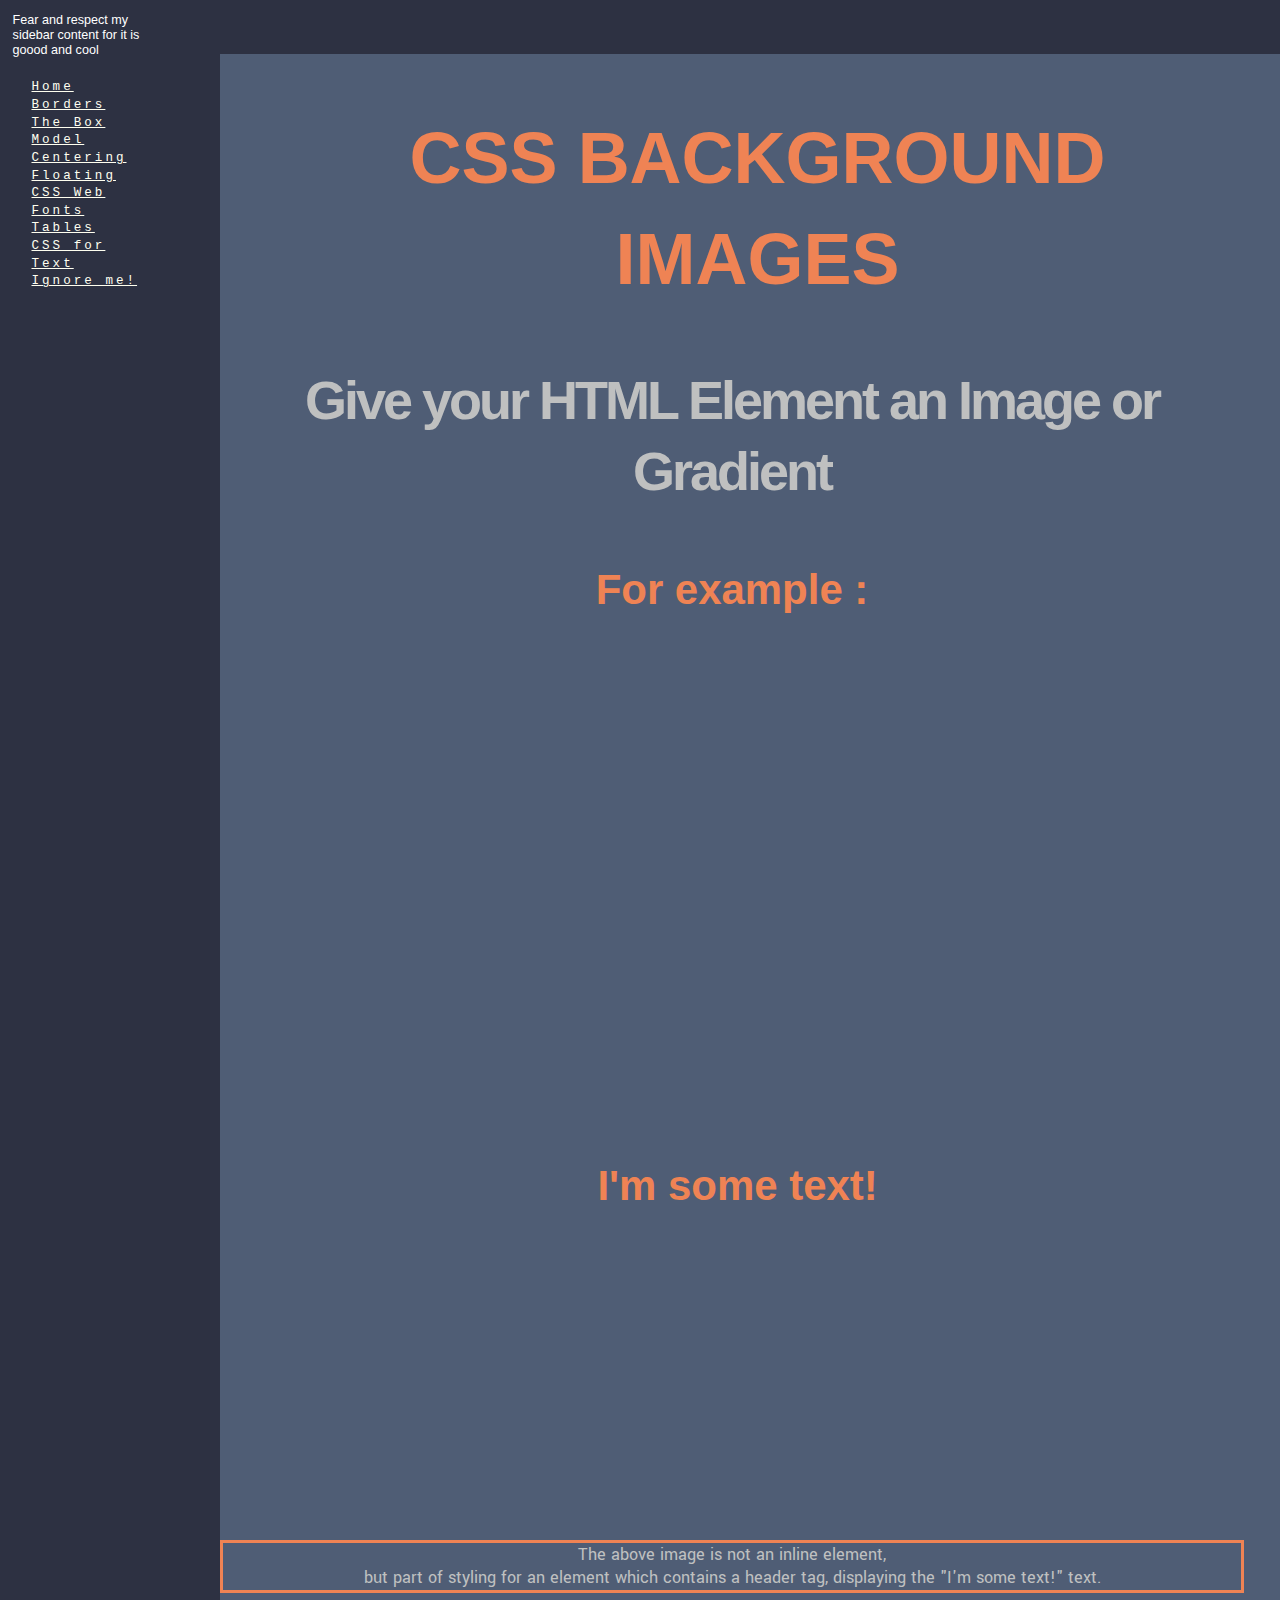
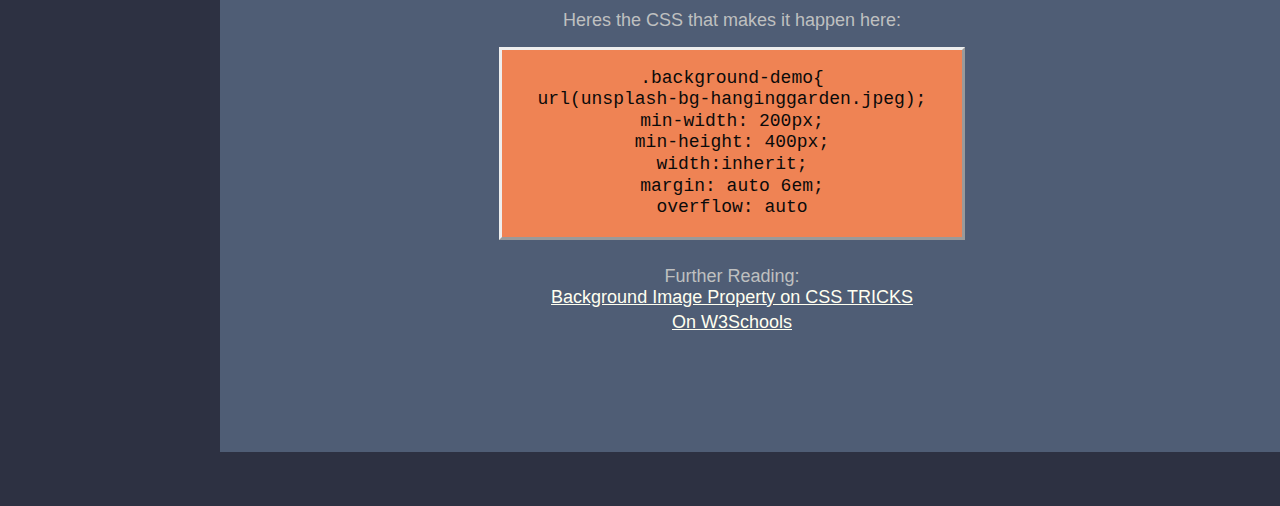
==== css-background-pix.html @ 40a1547a "first draft of css-background page + some fixed links" ====
<!DOCTYPE html>
<html>
<head>
    <title>CSS Background</title>

    <link href="reset.css" rel=stylesheet>
    <link href="style.css" rel=stylesheet>

</head>
  <body>
    <div class = 'leftbar'>
      <div class = 'sidebar-content'>
        <p>Fear and respect my sidebar content for it is goood and cool</p>
        <br>
        <ul class = 'vaporwave'>
          <li><a href="#home">Home</a></li>
          <li><a href="index.html#borders">Borders</a></li>
          <li><a href="index.html#boxmodel">The Box Model</a></li>
          <li><a href="index.html#centering">Centering</a></li>
          <li><a href="index.html#floating">Floating</a></li>
          <li><a href="css-fonts.html">CSS Web Fonts</a></li>
          <li><a href="tables.html">Tables</a></li>
          <li><a href="index.html#text">CSS for Text</a></li>
          <li><a href='xmas/index.html' target="_blank">Ignore me!</a></li>
        </ul>
      </div>
    </div>


    <section id = 'css-background-images' class = 'main content'>
      <div class = 'title'>
        <h1>CSS Background Images</h1>
      </div>
      <div>
        <h2>Give your HTML Element an Image or Gradient</h2>
        <h3>For example : </h3>
      </div>
      <div class = 'background-demo'>
        <h3>I'm some text!</h3>
      </div>
      <div class = 'improvesans pantograph'>
        <p>The above image is not an inline element,</p>
        <p>but part of styling for an element which contains a header tag, displaying the "I'm some text!" text.</p>
      </div>
      <div>
        <br>
        <p>Heres the CSS that makes it happen here:</p>
        <div class = 'example'>
          <ul>
            <li>.background-demo{</li>
            <li>url(unsplash-bg-hanginggarden.jpeg);</li>
            <li>min-width: 200px;</li>
            <li>min-height: 400px;</li>
            <li>width:inherit;</li>
            <li>margin: auto 6em;</li>
            <li>overflow: auto</li>
          </ul>
        </div>
        <div>
          <ul>
            <li>Further Reading:</li>
            <li><a href="https://css-tricks.com/almanac/properties/b/background-image/">Background Image Property on CSS TRICKS</a></li>
            <li><a href="http://www.w3schools.com/cssref/pr_background-image.asp">On W3Schools</a></li>
          </ul>
        </div>
      </div>

    </section>

  </body>
</html>
---- style.css ----
@import url('https://fonts.googleapis.com/css?family=Shrikhand|Yantramanav');

body{
  font-family:'Helvetica', 'Verdana',sans-serif;;
  background-color:#2D3142;
  color:#BFC0C0;
  font-size: 18px;
}
ul{
  padding:.5em;
  margin: 0 1em;
}

h1{
  font-size: 4em;
  font-weight: 900;
  line-height: 1.4;
}
h2{
  font-size: 3em;
  letter-spacing: -3px;
  padding: .7em 0 .7em 0;
  line-height:1.3;
  font-weight: 900;
}
h3{
  font-size: 2.33em;
  padding:.5em;
  font-weight:800;
  line-height: 1.2;
  color:#ef8354;
}
h4{
  font-size:1.666em;
  padding:.3em;
  font-weight:700;
  line-height: 1.1;
}
h5{
  font-size:1.25em;
}

em{
  font-style:italic;
}


strong{
  font-weight:bold;
  background-color:firebrick;
  border-radius:30px;
  border-width:1px;
}

a{
  color:ivory;
  line-height: 1.4em;

}

.return{
  text-align: left;
  text-decoration: none;
  margin:2em;
}

.title{

  text-align:center;

  margin:0 0 0 0;
  padding: 0 0 1em 5%;

  line-height: 1.4;

  color: #EF8354;
  display:inline-block;
  clear:both;
  width:90%;

  text-transform: uppercase;

}

.example{
  font-family: monospace;
  line-height: 1.2;
  margin:1em auto 1em 0;
  display: inline-block;
  padding:.5em;
  border-style: outset;
  border-width: medium;
  background-color: #EF8354;
  color:#0a0a0a;
}

table,tr,th,td{
  border-collapse:collapse;
  border: 2px solid gray;
  margin:auto;
  padding:2em;}

.main{
  margin: 0 auto 0 auto;
  padding: 3em 2em 6em 0;
  width:80%;
  min-width: 400px;
  min-height: 600px;
  background-color: #4F5D75;
  text-align:center;
  float:right;
  display:block;
  clear:right;
}


.vaporwave{
  font-family:monospace;
  letter-spacing: 3px;
  line-height: 1.25;

}
.content{
  margin:3em auto;
}

.transparent-img{
  background-color: #EF8354;
  color:#000000;
  padding: 1em;
  margin: 2em auto 2em auto;
}

.sidebar-content{
  color:#ffffff;
  padding:1em 1em 1em 1em;
  font-size:.7em;
  line-height: 1.2;
}

.leftbar{
  display: inline;
  float:left;
  clear:none;
  background-color: #2D3142;
  height:100%;
  min-height: 200px;
  width:14%;
  max-width: 200px;
  position:fixed;
}

#css-web-fonts{
  padding-left: 3.5em;
  width:90%;
  max-width: 960px;
  margin:auto 10%;
}
#css-web-fonts h3{
  font-size: 2em;
  margin: 0;
  padding: 1em 0;
}

.pantograph{
  text-align: center;
  font-family: 'Shrikhand';
  letter-spacing:1.3em;
  max-width: 100%;
}
.improvesans{
  font-family: 'Yantramanav';
  letter-spacing: normal;
  line-height: 1.3;
  border: 3px solid #EF8354;
}

#css-web-fonts .content{
  font-family: 'Yantramanav';
}

.background-demo{
  background: url(unsplash-bg-hanginggarden.jpeg);
  min-width: 200px;
  min-height: 400px;
  width:inherit;
  margin: auto 6em;
  overflow:auto;
  padding:28em 0 0 0;
}
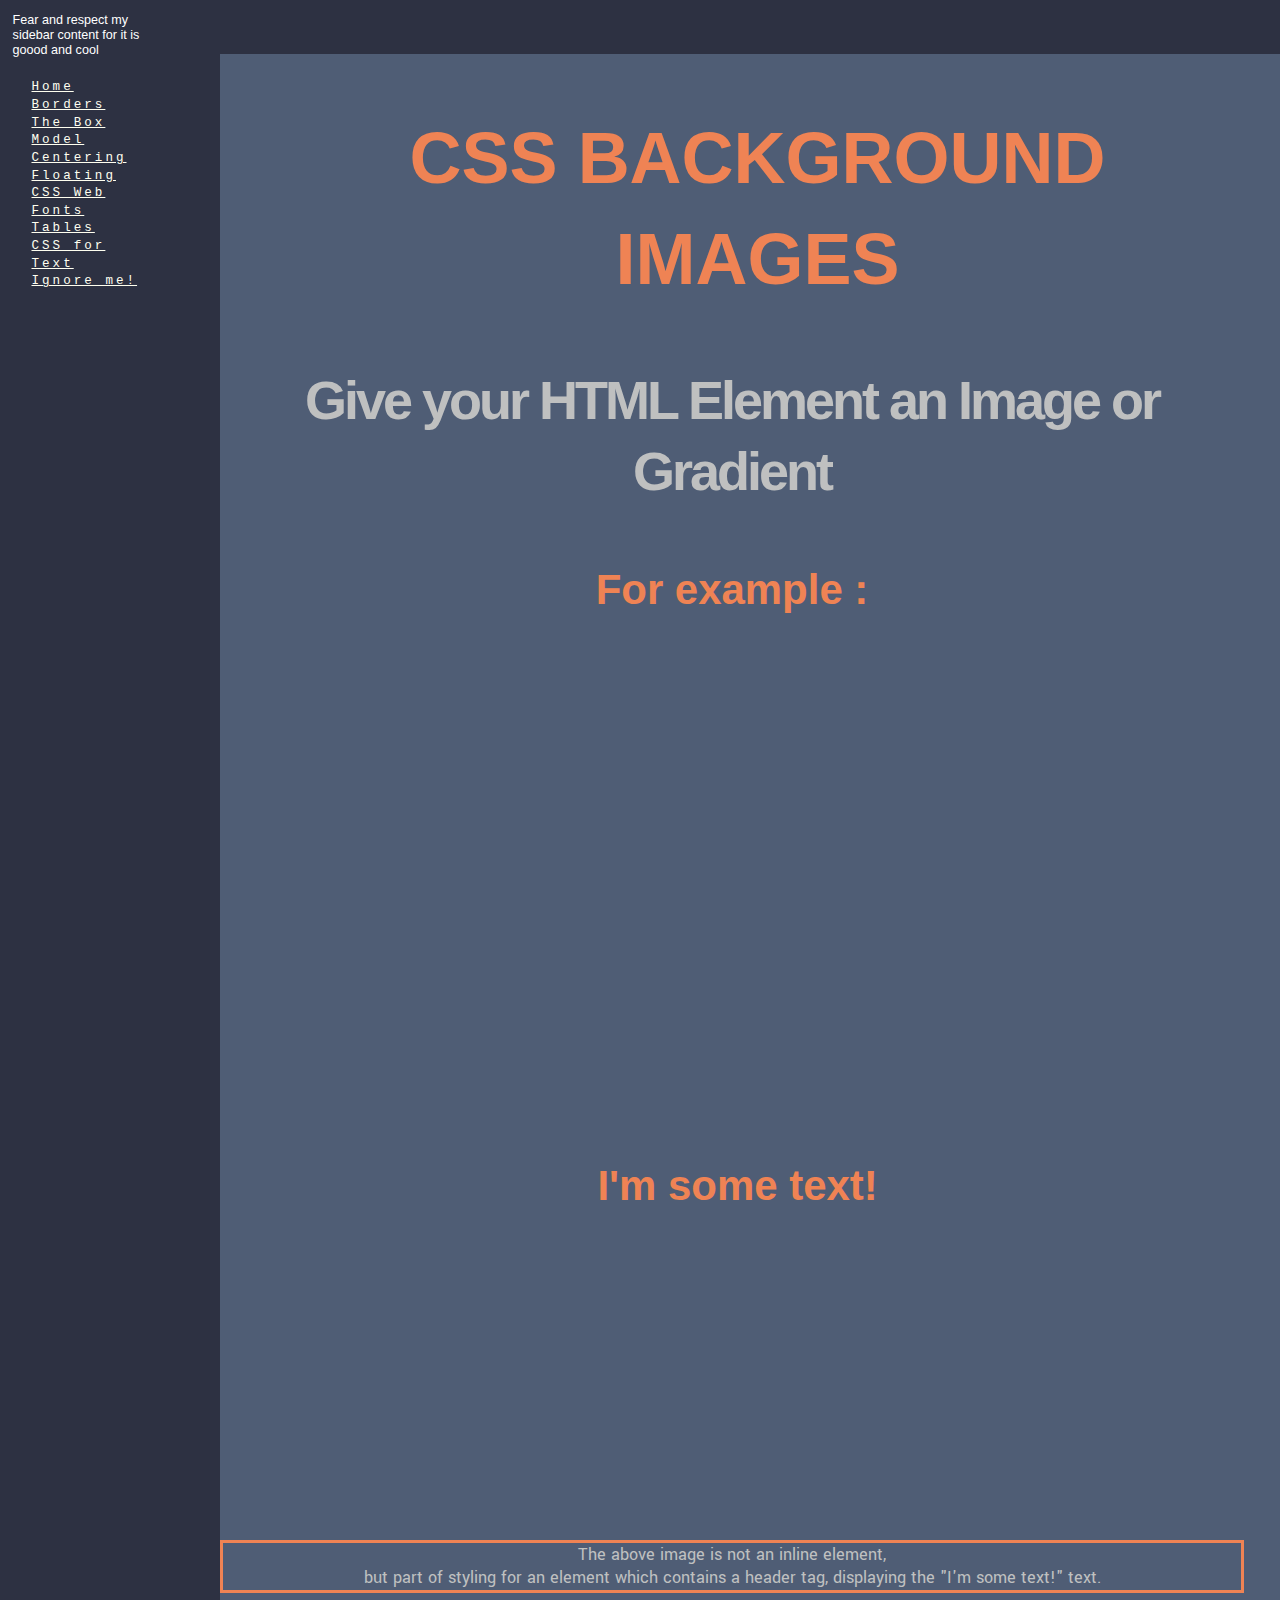
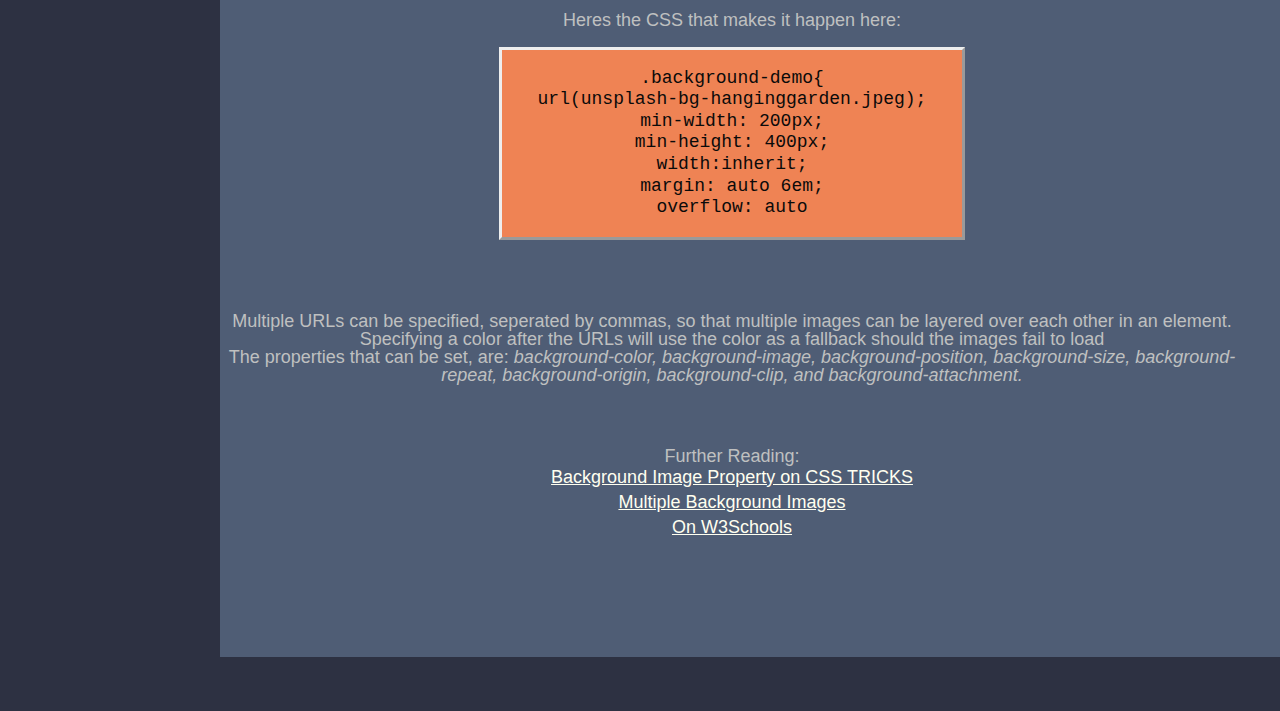
==== commit c4306e5c: "second draft, more links, for css backgrounds" ====
--- a/css-background-pix.html
+++ b/css-background-pix.html
@@ -56,10 +56,18 @@
             <li>overflow: auto</li>
           </ul>
         </div>
+        <div class = "content">
+          <p>Multiple URLs can be specified, seperated by commas, so that multiple images can be layered over each other in an element.</p>
+          <p>Specifying a color after the URLs will use the color as a fallback should the images fail to load</p>
+          <p>The properties that can be set, are: <em>background-color, background-image, background-position, background-size, background-repeat, background-origin, background-clip, and background-attachment.</em></p>
+
+        </div>
+        </div>
         <div>
           <ul>
             <li>Further Reading:</li>
             <li><a href="https://css-tricks.com/almanac/properties/b/background-image/">Background Image Property on CSS TRICKS</a></li>
+            <li><a href="http://www.hongkiat.com/blog/css3-multiple-backgrounds/">Multiple Background Images</a></li>
             <li><a href="http://www.w3schools.com/cssref/pr_background-image.asp">On W3Schools</a></li>
           </ul>
         </div>
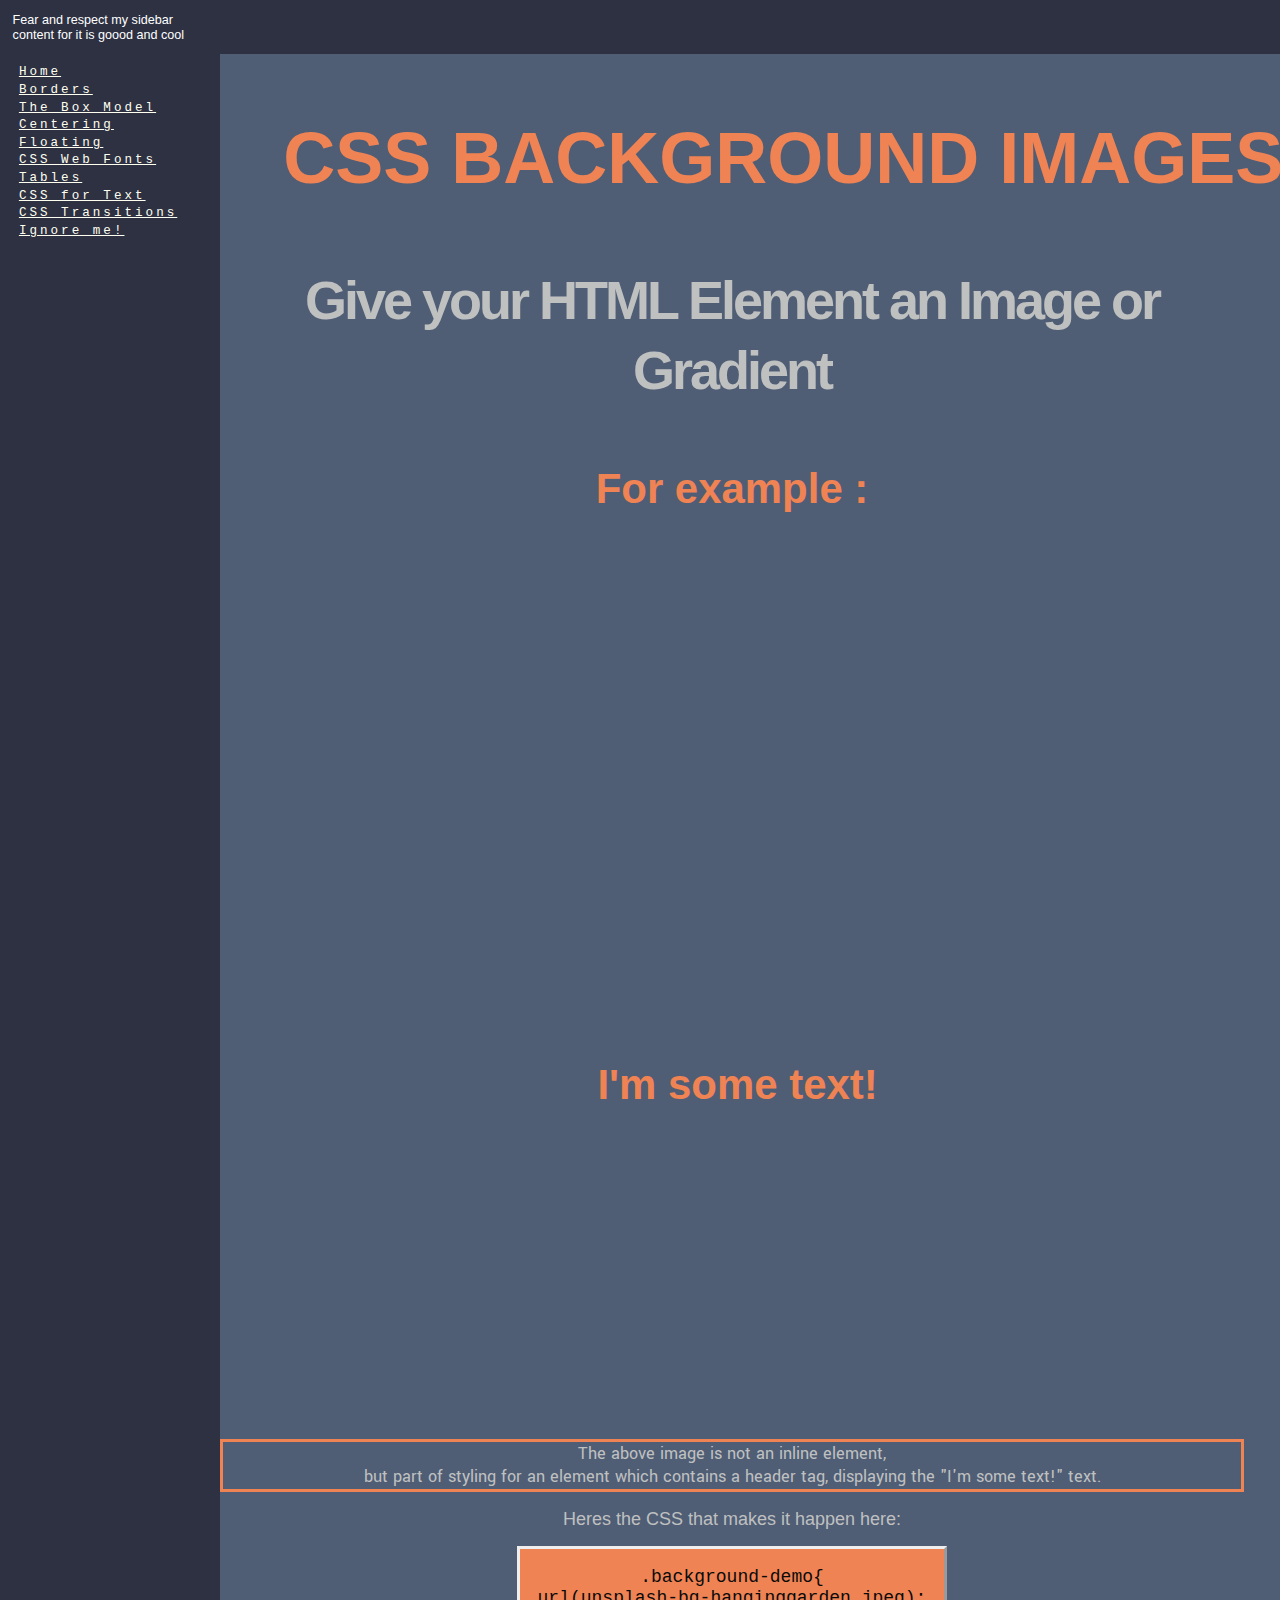
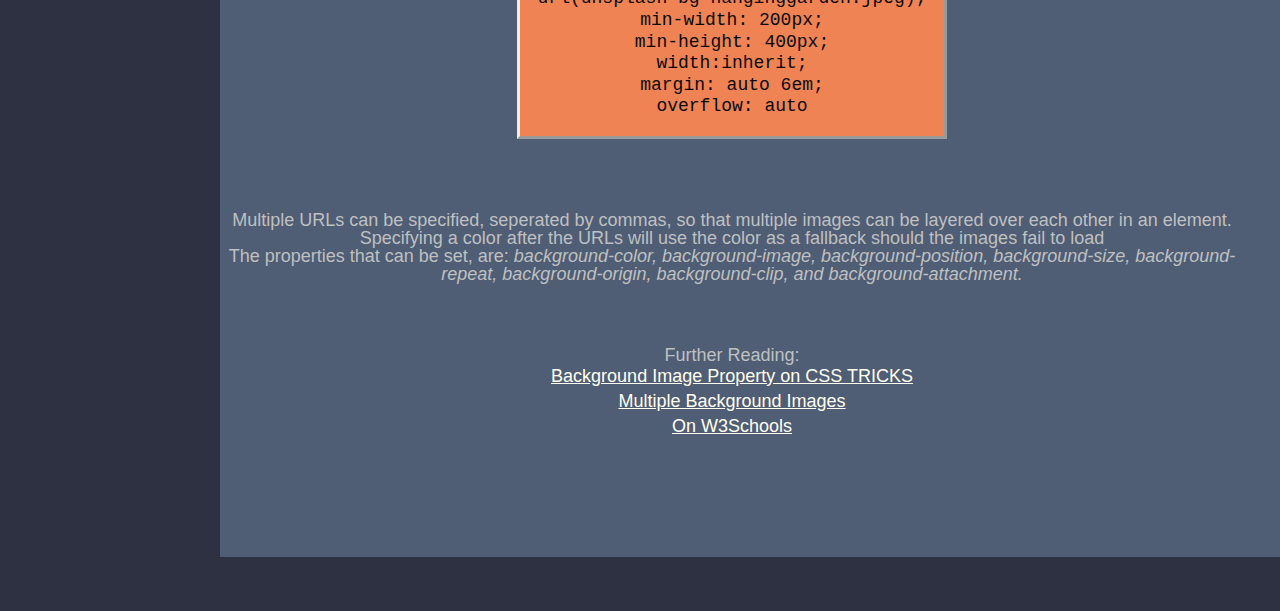
==== commit cbc1f883: "added page for css transition" ====
--- a/css-background-pix.html
+++ b/css-background-pix.html
@@ -21,6 +21,7 @@
           <li><a href="css-fonts.html">CSS Web Fonts</a></li>
           <li><a href="tables.html">Tables</a></li>
           <li><a href="index.html#text">CSS for Text</a></li>
+          <li><a href="css-transitions.html">CSS Transitions</a></li>
           <li><a href='xmas/index.html' target="_blank">Ignore me!</a></li>
         </ul>
       </div>
--- a/style.css
+++ b/style.css
@@ -8,7 +8,7 @@
 }
 ul{
   padding:.5em;
-  margin: 0 1em;
+  margin: 0 auto;
 }
 
 h1{
@@ -76,7 +76,7 @@
   color: #EF8354;
   display:inline-block;
   clear:both;
-  width:90%;
+  width:100%;
 
   text-transform: uppercase;
 
@@ -98,7 +98,7 @@
   border-collapse:collapse;
   border: 2px solid gray;
   margin:auto;
-  padding:2em;}
+  padding:1em;}
 
 .main{
   margin: 0 auto 0 auto;
@@ -145,7 +145,7 @@
   background-color: #2D3142;
   height:100%;
   min-height: 200px;
-  width:14%;
+  width:20%;
   max-width: 200px;
   position:fixed;
 }
@@ -188,3 +188,49 @@
   overflow:auto;
   padding:28em 0 0 0;
 }
+
+#css-background-pix .test p{
+  padding:1.5em 0;
+}
+
+#css-transitions{
+  padding-left: 1em;
+  width:100%;
+  max-width: 960px;
+  margin:auto 10%;
+}
+
+#css-transitions p{
+  margin: 1em auto;
+}
+
+ .transition-example{
+  width:75%;
+  margin:2em auto;
+  padding:1em;
+  border:3px groove gainsboro;
+  transition: all 0.5s ease;
+}
+
+.transition-example:hover{
+  background-color:black;
+  color:gainsboro;
+  position: relative;
+  top:-1em;
+  padding:2em;
+  font-style:italic;
+  font-size:2em;
+  width: 50%;
+}
+
+.infolist{
+  margin: 0 auto;
+  border: 2px inset #EF8354;
+  width:80%;
+  text-align: left;
+  padding:25px;
+
+}
+ol.infolist{
+  list-style-type: armenian;
+}
